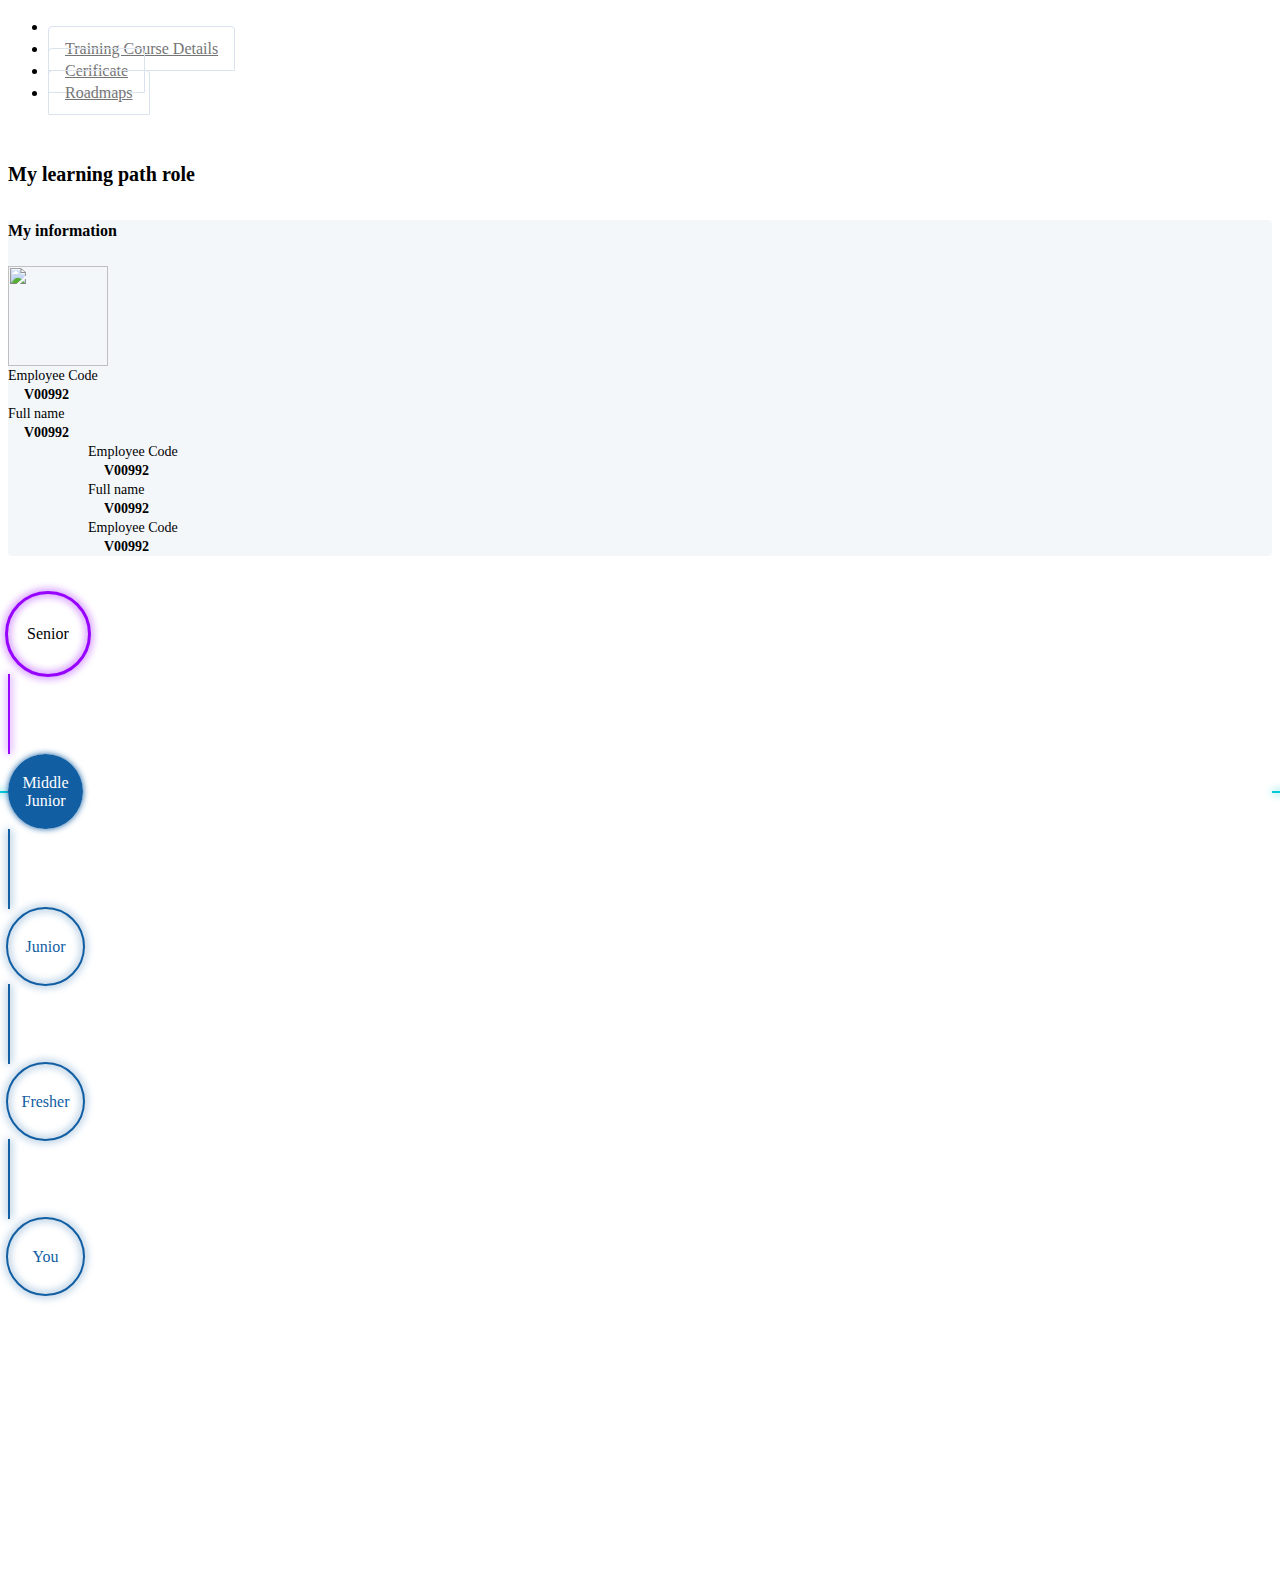
==== demohung/hung/index.html @ c727ac1d "Revert "hung commit"" ====
<!DOCTYPE html>
<html lang="en">
  <head>
    <meta charset="UTF-8" />
    <meta name="viewport" content="width=device-width, initial-scale=1.0" />
    <title>Document</title>
    <link
      href="https://cdn.jsdelivr.net/npm/bootstrap@5.3.0/dist/css/bootstrap.min.css"
      rel="stylesheet"
      integrity="sha384-9ndCyUaIbzAi2FUVXJi0CjmCapSmO7SnpJef0486qhLnuZ2cdeRhO02iuK6FUUVM"
      crossorigin="anonymous"
    />
    <script
      src="https://cdn.jsdelivr.net/npm/bootstrap@5.3.0/dist/js/bootstrap.bundle.min.js"
      integrity="sha384-geWF76RCwLtnZ8qwWowPQNguL3RmwHVBC9FhGdlKrxdiJJigb/j/68SIy3Te4Bkz"
      crossorigin="anonymous"
    ></script>
    <link rel="stylesheet" href="./style.css" />
  </head>

  <body>
    <div class="overlay"></div>
    <div class="container mt-5">
      <!-- Navbar -->
      <ul class="nav nav-pills">
        <li class="nav-item">
          <a class="lp-nav-link nav-link active" aria-current="page" href="#"
            >My Learning Path</a
          >
        </li>
        <li class="nav-item">
          <a class="lp-nav-link nav-link" href="#">Training Course Details</a>
        </li>
        <li class="nav-item">
          <a class="lp-nav-link nav-link" href="#">Cerificate</a>
        </li>
        <li class="nav-item">
          <a class="lp-nav-link nav-link" href="roadmaps.html">Roadmaps</a>
        </li>
      </ul>

      <!-- Gray info section -->
      <h2 class="lp-path-role-heading">My learning path role</h2>
      <div class="p-4 lp-info">
        <h2 class="lp-info-heading">My information</h2>
        <div class="d-flex align-items-center">
          <div class="lp-info__image-wrapper">
            <img
              src="https://i.pinimg.com/736x/52/bf/6c/52bf6cad0ff218c74e29fee5d62da7ac.jpg"
              alt=""
            />
          </div>
          <div class="d-flex">
            <div class="d-flex flex-column">
              <div class="d-flex mb-3">
                <div class="lp-info__title" style="min-width: 110px">
                  Employee Code
                </div>
                <div class="lp-info__value">V00992</div>
              </div>
              <div class="d-flex">
                <div class="lp-info__title" style="min-width: 110px">
                  Full name
                </div>
                <div class="lp-info__value">V00992</div>
              </div>
            </div>
            <div class="d-flex flex-column" style="padding-left: 80px">
              <div class="d-flex mb-3">
                <div class="lp-info__title" style="min-width: 110px">
                  Employee Code
                </div>
                <div class="lp-info__value">V00992</div>
              </div>
              <div class="d-flex">
                <div class="lp-info__title" style="min-width: 110px">
                  Full name
                </div>
                <div class="lp-info__value">V00992</div>
              </div>
            </div>
            <div class="d-flex flex-column" style="padding-left: 80px">
              <div class="d-flex mb-3">
                <div class="lp-info__title" style="min-width: 110px">
                  Employee Code
                </div>
                <div class="lp-info__value">V00992</div>
              </div>
            </div>
          </div>
        </div>
      </div>

      <!-- Flow chart section -->
      <div class="mt-5">
        <div class="flow-chart-bg">
          <div class="flow-chart-content">
            <div
              class="d-flex flex-column justify-content-center align-items-center"
            >
              <div class="fc-circle fc-purple fc-circle--large">
                <div class="fc-detail">Senior</div>
              </div>
              <div
                class="fc-v-line"
                style="
                  background-color: #9702fe;
                  filter: drop-shadow(0px 0px 4px #9702fe);
                "
              ></div>
              <div class="fc-horizon position-relative">
                <div class="fc-h-left">
                  <div onclick="openNav()" class="fc-hexagon">
                    <span>Certificate</span>
                    <div class="fc-hex-progress">1/5</div>
                  </div>
                </div>
                <div
                  class="fc-h-line left"
                  style="
                    background-color: #03cad6;
                    filter: drop-shadow(0px 0px 4px #03cad6);
                  "
                ></div>
                <div class="fc-circle fc-blue--fill fc-circle--medium">
                  <div class="fc-detail">Middle <br />Junior</div>
                </div>
                <div
                  class="fc-h-line right"
                  style="
                    background-color: #03cad6;
                    filter: drop-shadow(0px 0px 4px #03cad6);
                  "
                ></div>
                <div class="fc-h-right">
                  <div class="fc-hexagon">
                    <span>Course</span>
                    <div class="fc-hex-progress">2/5</div>
                  </div>
                </div>
              </div>
              <div
                class="fc-v-line"
                style="
                  background-color: #115ea3;
                  filter: drop-shadow(0px 0px 4px #115ea3);
                "
              ></div>
              <div class="fc-circle fc-blue fc-circle--medium">
                <div class="fc-detail">Junior</div>
              </div>
              <div
                class="fc-v-line"
                style="
                  background-color: #115ea3;
                  filter: drop-shadow(0px 0px 4px #115ea3);
                "
              ></div>
              <div class="fc-circle fc-blue fc-circle--medium">
                <div class="fc-detail">Fresher</div>
              </div>
              <div
                class="fc-v-line"
                style="
                  background-color: #115ea3;
                  filter: drop-shadow(0px 0px 4px #115ea3);
                "
              ></div>
              <div class="fc-circle fc-blue fc-circle--medium">
                <div class="fc-detail">You</div>
              </div>
            </div>
          </div>
        </div>
      </div>
    </div>

    <!-- The overlay -->
    <div id="mySidenav" class="sidenav">
      <a href="javascript:void(0)" class="closebtn" onclick="closeNav()"
        >&times;</a
      >
      <a href="#">About</a>
      <a href="#">Services</a>
      <a href="#">Clients</a>
      <a href="#">Contact</a>
    </div>
    <script src="sidenav.js"></script>
  </body>
</html>
---- demohung/hung/style.css ----
/* Navbar */
.lp-nav-link {
  border-radius: 4px 4px 0px 0px !important;
  padding: 13px 16px;
  border: 1px solid #dae2ee;
  font-size: 16px;
  line-height: 22px;
  color: #757575;
}

.lp-nav-link.active {
  color: #fff;
  border-color: transparent;
}

/* Gray info section */
.lp-path-role-heading {
  color: #000;
  font-size: 20px;
  line-height: 27px;
  padding-top: 40px;
  padding-bottom: 16px;
}

.lp-info {
  background-color: #f4f7fa;
  border-radius: 4px;
}

.lp-info-heading {
  color: #000;
  font-size: 16px;
  line-height: 22px;
  margin-bottom: 24px;
}

.lp-info__image-wrapper {
  width: 100px;
  height: 100px;
  margin-right: 40px;
}

.lp-info__image-wrapper img {
  object-fit: cover;
  width: 100%;
  height: 100%;
}

.lp-info__title,
.lp-info__value {
  font-size: 14px;
  line-height: 19px;
}

.lp-info__title {
  font-weight: 400;
}

.lp-info__value {
  padding-left: 16px;
  font-weight: 700;
}

/* Flow chart section */
.flow-chart-bg {
  background-image: url("./assets/bg.png");
  background-size: cover;
  background-repeat: no-repeat;
  min-height: 880px;
  background-position: center;
  position: relative;
}

.flow-chart-content {
  position: absolute;
  inset: 0;
  width: 100%;
  height: 100%;
  padding-top: 38px;
  padding-bottom: 111px;
}

.fc-detail {
  font-size: 16px;
  line-height: 18px;
}

.fc-circle {
  border-radius: 50%;
  position: relative;
  display: flex;
  justify-content: center;
  align-items: center;
  text-align: center;
}

.fc-circle--large {
  width: 80px;
  height: 80px;
}

.fc-circle--medium {
  width: 75px;
  height: 75px;
}

.fc-purple {
  position: relative;
}

.fc-purple::before {
  content: "";
  position: absolute;
  height: 100%;
  width: 100%;
  border-radius: 50%;
  border: 3px solid #9702fe;
  filter: drop-shadow(0px 0px 4px #9702fe);
}

.fc-blue--fill {
  background: #115ea3;
  color: #fff;
  position: relative;
}

.fc-blue--fill::before {
  content: "";
  position: absolute;
  height: 100%;
  width: 100%;
  border-radius: 50%;
  box-shadow: 0px 0px 6px #115ea3;
}

.fc-blue {
  color: #115ea3;
}

.fc-blue::before {
  content: "";
  position: absolute;
  height: 100%;
  width: 100%;
  border-radius: 50%;
  border: 2px solid #115ea3;
  filter: drop-shadow(0px 0px 4px #115ea3);
}

.fc-v-line {
  width: 2px;
  height: 80px;
}

.fc-h-line {
  width: 80px;
  height: 2px;
}

.fc-horizon {
  position: relative;
}

.fc-h-left {
  position: absolute;
  top: 50%;
  transform: translateY(-50%);
  right: calc(100% + 80px);
}

.fc-h-line.left {
  position: absolute;
  top: 50%;
  transform: translateY(-50%);
  right: 100%;
}

.fc-h-right {
  position: absolute;
  top: 50%;
  transform: translateY(-50%);
  left: calc(100% + 80px);
}

.fc-h-line.right {
  position: absolute;
  top: 50%;
  transform: translateY(-50%);
  left: 100%;
}

.fc-hexagon {
  width: 90px;
  height: 110px;
  background-image: url("./assets/hexagon.svg");
  background-size: cover;
  background-repeat: no-repeat;
  background-position: center;
  position: relative;
  display: flex;
  justify-content: center;
  align-items: center;
  cursor: pointer;
}

.fc-hex-progress {
  position: absolute;
  font-weight: 700;
  top: calc(100% + 10px);
  left: 50%;
  transform: translateX(-50%);
}

/* Road map */
.rm-nav-link {
  font-size: 16px;
  color: #757575;
  padding-left: 16px !important;
  padding-right: 16px !important;
}

.rm-nav-link.active {
  color: #0050ae !important;
  font-weight: 700 !important;
}

.rm-item {
  border: 1px solid #dae2ee;
  text-decoration: none;
  background: transparent;
  transition: background 0.2s;
  position: relative;
}

.rm-item::before {
  content: "";
  position: absolute;
  top: -5px;
  left: -5px;
  right: -5px;
  bottom: -5px;
  border: 5px solid #dae2ee;
  opacity: 0;
  visibility: hidden;
  transition: all 0.2s;
  border-radius: 4px;
}

.rm-item:hover {
  background: linear-gradient(270deg, #5328bc 0%, #2040d2 55.73%, #0050ae 100%),
    #f4f7fa;
}

.rm-item:hover::before {
  opacity: 1;
  visibility: visible;
}

.rm-item:hover .rm-item__title,
.rm-item:hover .rm-item__description {
  color: #fff;
}

.rm-item__title {
  font-size: 18px;
  font-weight: 700;
  color: #242424;
  margin-bottom: 16px;
}

.rm-item__description {
  color: #757575;
  font-size: 14px;
  margin: 0;
}

.rm-item__btn {
  width: 24px;
  height: 24px;
  background-image: url("./assets/roadmap-btn.svg");
  background-size: cover;
  background-repeat: no-repeat;
  background-position: center;
}

.rm-input {
  height: 48px;
  border-radius: 4px;
  border: 1px solid #dae2ee;
  background: #fff;
  width: 346px;
  padding: 13px 56px 13px 16px;
  font-size: 14px;
  line-height: 20px;
}

.rm-search-btn {
  position: absolute;
  top: 0;
  right: 0;
  width: 48px;
  height: 48px;
  border: none;
  background-color: #0050ae;
  border-top-right-radius: 4px;
  border-bottom-right-radius: 4px;
  display: flex;
  justify-content: center;
  align-items: center;
}

.rm-search-btn img {
  display: block;
  width: 20px;
  height: 20px;
}

/* Left SIDE NAV */
/* The side navigation menu */
.sidenav {
  height: 100%; /* 100% Full-height */
  width: 0; /* 0 width - change this with JavaScript */
  position: fixed; /* Stay in place */
  z-index: 100; /* Stay on top */
  top: 0;
  left: 0;
  background-color: #fff;
  overflow-x: hidden; /* Disable horizontal scroll */
  padding-top: 60px; /* Place content 60px from the top */
  transition: 0.5s; /* 0.5 second transition effect to slide in the sidenav */
}

/* The navigation menu links */
.sidenav a {
  padding: 8px 8px 8px 32px;
  text-decoration: none;
  font-size: 25px;
  color: #818181;
  display: block;
  transition: 0.3s;
}

/* When you mouse over the navigation links, change their color */
.sidenav a:hover,
.offcanvas a:focus {
  color: #f1f1f1;
}

/* Position and style the close button (top right corner) */
.closebtn {
  position: absolute;
  top: 0;
  right: 25px;
  font-size: 36px !important;
  margin-left: 50px;
}

/* Style page content - use this if you want to push the page content to the right when you open the side navigation */
#main {
  transition: margin-left 0.5s;
  padding: 20px;
}

/* On smaller screens, where height is less than 450px, change the style of the sidenav (less padding and a smaller font size) */
@media screen and (max-height: 450px) {
  .sidenav {
    padding-top: 15px;
  }
  .sidenav a {
    font-size: 18px;
  }
}

/* Overlay */
.overlay {
  position: fixed;
  inset: 0;
  visibility: hidden;
  opacity: 0;
  transition: all 0.3s;
  z-index: 99;
  background: rgba(0, 0, 0, 0.35);
}

.overlay.active {
  opacity: 1;
  visibility: visible;
}
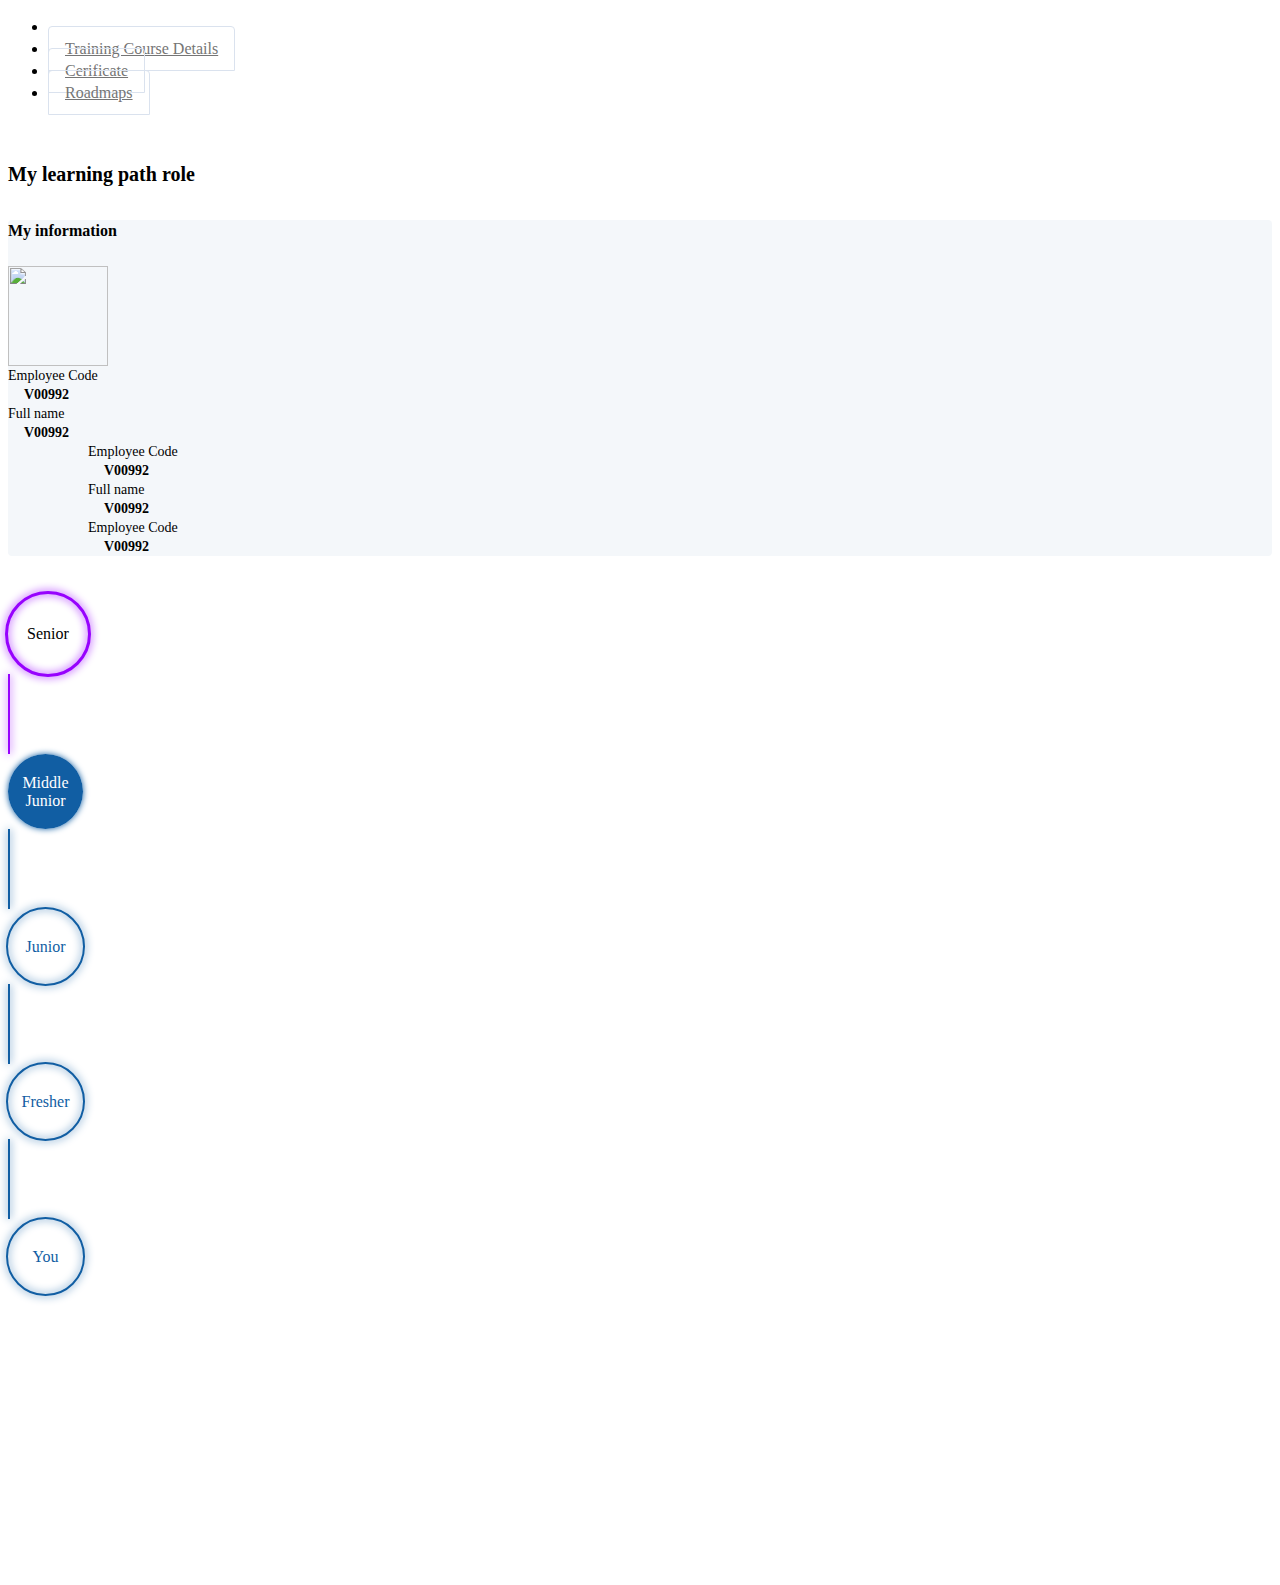
==== commit 00f3d931: "Toggle" ====
--- a/demohung/hung/index.html
+++ b/demohung/hung/index.html
@@ -98,8 +98,40 @@
             <div
               class="d-flex flex-column justify-content-center align-items-center"
             >
-              <div class="fc-circle fc-purple fc-circle--large">
-                <div class="fc-detail">Senior</div>
+              <div class="fc-horizon position-relative">
+                <div class="fc-vertical left">
+                  <div class="fc-h-left">
+                    <div onclick="openNav('leftNav')" class="fc-hexagon">
+                      <span>Certificate</span>
+                      <div class="fc-hex-progress">1/5</div>
+                    </div>
+                  </div>
+                  <div
+                    class="fc-h-line left"
+                    style="
+                      background-color: #03cad6;
+                      filter: drop-shadow(0px 0px 4px #03cad6);
+                    "
+                  ></div>
+                </div>
+                <div class="main fc-circle fc-purple fc-circle--large">
+                  <div class="fc-detail">Senior</div>
+                </div>
+                <div class="fc-vertical right">
+                  <div
+                    class="fc-h-line right"
+                    style="
+                      background-color: #03cad6;
+                      filter: drop-shadow(0px 0px 4px #03cad6);
+                    "
+                  ></div>
+                  <div class="fc-h-right">
+                    <div onclick="openNav('rightNav')" class="fc-hexagon">
+                      <span>Course</span>
+                      <div class="fc-hex-progress">2/5</div>
+                    </div>
+                  </div>
+                </div>
               </div>
               <div
                 class="fc-v-line"
@@ -109,33 +141,37 @@
                 "
               ></div>
               <div class="fc-horizon position-relative">
-                <div class="fc-h-left">
-                  <div onclick="openNav()" class="fc-hexagon">
-                    <span>Certificate</span>
-                    <div class="fc-hex-progress">1/5</div>
-                  </div>
-                </div>
-                <div
-                  class="fc-h-line left"
-                  style="
-                    background-color: #03cad6;
-                    filter: drop-shadow(0px 0px 4px #03cad6);
-                  "
-                ></div>
-                <div class="fc-circle fc-blue--fill fc-circle--medium">
+                <div class="fc-vertical left">
+                  <div class="fc-h-left">
+                    <div onclick="openNav('leftNav')" class="fc-hexagon">
+                      <span>Certificate</span>
+                      <div class="fc-hex-progress">1/5</div>
+                    </div>
+                  </div>
+                  <div
+                    class="fc-h-line left"
+                    style="
+                      background-color: #03cad6;
+                      filter: drop-shadow(0px 0px 4px #03cad6);
+                    "
+                  ></div>
+                </div>
+                <div class="main fc-circle fc-blue--fill fc-circle--medium">
                   <div class="fc-detail">Middle <br />Junior</div>
                 </div>
-                <div
-                  class="fc-h-line right"
-                  style="
-                    background-color: #03cad6;
-                    filter: drop-shadow(0px 0px 4px #03cad6);
-                  "
-                ></div>
-                <div class="fc-h-right">
-                  <div class="fc-hexagon">
-                    <span>Course</span>
-                    <div class="fc-hex-progress">2/5</div>
+                <div class="fc-vertical right">
+                  <div
+                    class="fc-h-line right"
+                    style="
+                      background-color: #03cad6;
+                      filter: drop-shadow(0px 0px 4px #03cad6);
+                    "
+                  ></div>
+                  <div class="fc-h-right">
+                    <div onclick="openNav('rightNav')" class="fc-hexagon">
+                      <span>Course</span>
+                      <div class="fc-hex-progress">2/5</div>
+                    </div>
                   </div>
                 </div>
               </div>
@@ -146,8 +182,40 @@
                   filter: drop-shadow(0px 0px 4px #115ea3);
                 "
               ></div>
-              <div class="fc-circle fc-blue fc-circle--medium">
-                <div class="fc-detail">Junior</div>
+              <div class="fc-horizon position-relative">
+                <div class="fc-vertical left">
+                  <div class="fc-h-left">
+                    <div onclick="openNav('leftNav')" class="fc-hexagon">
+                      <span>Certificate</span>
+                      <div class="fc-hex-progress">1/5</div>
+                    </div>
+                  </div>
+                  <div
+                    class="fc-h-line left"
+                    style="
+                      background-color: #03cad6;
+                      filter: drop-shadow(0px 0px 4px #03cad6);
+                    "
+                  ></div>
+                </div>
+                <div class="main fc-circle fc-blue fc-circle--medium">
+                  <div class="fc-detail">Junior</div>
+                </div>
+                <div class="fc-vertical right">
+                  <div
+                    class="fc-h-line right"
+                    style="
+                      background-color: #03cad6;
+                      filter: drop-shadow(0px 0px 4px #03cad6);
+                    "
+                  ></div>
+                  <div class="fc-h-right">
+                    <div onclick="openNav('rightNav')" class="fc-hexagon">
+                      <span>Course</span>
+                      <div class="fc-hex-progress">2/5</div>
+                    </div>
+                  </div>
+                </div>
               </div>
               <div
                 class="fc-v-line"
@@ -156,8 +224,40 @@
                   filter: drop-shadow(0px 0px 4px #115ea3);
                 "
               ></div>
-              <div class="fc-circle fc-blue fc-circle--medium">
-                <div class="fc-detail">Fresher</div>
+              <div class="fc-horizon position-relative">
+                <div class="fc-vertical left">
+                  <div class="fc-h-left">
+                    <div onclick="openNav('leftNav')" class="fc-hexagon">
+                      <span>Certificate</span>
+                      <div class="fc-hex-progress">1/5</div>
+                    </div>
+                  </div>
+                  <div
+                    class="fc-h-line left"
+                    style="
+                      background-color: #03cad6;
+                      filter: drop-shadow(0px 0px 4px #03cad6);
+                    "
+                  ></div>
+                </div>
+                <div class="main fc-circle fc-blue fc-circle--medium">
+                  <div class="fc-detail">Fresher</div>
+                </div>
+                <div class="fc-vertical right">
+                  <div
+                    class="fc-h-line right"
+                    style="
+                      background-color: #03cad6;
+                      filter: drop-shadow(0px 0px 4px #03cad6);
+                    "
+                  ></div>
+                  <div class="fc-h-right">
+                    <div onclick="openNav('rightNav')" class="fc-hexagon">
+                      <span>Course</span>
+                      <div class="fc-hex-progress">2/5</div>
+                    </div>
+                  </div>
+                </div>
               </div>
               <div
                 class="fc-v-line"
@@ -175,16 +275,28 @@
       </div>
     </div>
 
-    <!-- The overlay -->
-    <div id="mySidenav" class="sidenav">
-      <a href="javascript:void(0)" class="closebtn" onclick="closeNav()"
-        >&times;</a
-      >
-      <a href="#">About</a>
-      <a href="#">Services</a>
-      <a href="#">Clients</a>
-      <a href="#">Contact</a>
+    <!-- Navbar -->
+    <div id="leftNav" class="sidenav left">
+      <div class="d-flex justify-content-end">
+        <div class="closebtn" onclick="closeNav()">
+          <img src="./assets/close.svg" alt="Close button" />
+        </div>
+      </div>
+      <div class="nav-menu">
+        <h4 class="nav-title">Level Middle - Certificate</h4>
+      </div>
     </div>
-    <script src="sidenav.js"></script>
+
+    <div id="rightNav" class="sidenav right">
+      <div class="d-flex justify-content-start">
+        <div class="closebtn" onclick="closeNav()">
+          <img src="./assets/close.svg" alt="Close button" />
+        </div>
+      </div>
+      <div class="nav-menu">
+        <h4 class="nav-title">Level Middle - Certificate</h4>
+      </div>
+    </div>
+    <script src="script.js"></script>
   </body>
 </html>
--- a/demohung/hung/style.css
+++ b/demohung/hung/style.css
@@ -161,32 +161,36 @@
   position: relative;
 }
 
-.fc-h-left {
+.fc-horizon.show .fc-vertical {
+  max-width: 200px;
+  opacity: 1;
+}
+
+.fc-vertical {
   position: absolute;
   top: 50%;
   transform: translateY(-50%);
-  right: calc(100% + 80px);
-}
-
-.fc-h-line.left {
-  position: absolute;
+  display: flex;
+  align-items: center;
+  max-width: 0%;
+  overflow: hidden;
+  opacity: 0;
+  transition: max-width 0.5s, opacity 0.3s;
+}
+
+.fc-vertical.left {
+  right: 100%;
+}
+
+.fc-vertical.right {
+  left: 100%;
+}
+
+.fc-h-line.right {
+  /* position: absolute;
   top: 50%;
   transform: translateY(-50%);
-  right: 100%;
-}
-
-.fc-h-right {
-  position: absolute;
-  top: 50%;
-  transform: translateY(-50%);
-  left: calc(100% + 80px);
-}
-
-.fc-h-line.right {
-  position: absolute;
-  top: 50%;
-  transform: translateY(-50%);
-  left: 100%;
+  left: 100%; */
 }
 
 .fc-hexagon {
@@ -319,56 +323,46 @@
 /* The side navigation menu */
 .sidenav {
   height: 100%; /* 100% Full-height */
-  width: 0; /* 0 width - change this with JavaScript */
   position: fixed; /* Stay in place */
   z-index: 100; /* Stay on top */
+  padding: 80px 32px;
   top: 0;
-  left: 0;
   background-color: #fff;
   overflow-x: hidden; /* Disable horizontal scroll */
-  padding-top: 60px; /* Place content 60px from the top */
   transition: 0.5s; /* 0.5 second transition effect to slide in the sidenav */
 }
 
-/* The navigation menu links */
-.sidenav a {
-  padding: 8px 8px 8px 32px;
-  text-decoration: none;
-  font-size: 25px;
-  color: #818181;
-  display: block;
-  transition: 0.3s;
-}
-
-/* When you mouse over the navigation links, change their color */
-.sidenav a:hover,
-.offcanvas a:focus {
-  color: #f1f1f1;
-}
-
-/* Position and style the close button (top right corner) */
+.sidenav.left {
+  left: 0;
+  transform: translateX(-100%);
+}
+
+.sidenav.left.show {
+  transform: translateX(0);
+}
+
+.sidenav.right {
+  right: 0;
+  transform: translateX(100%);
+}
+
+.sidenav.right.show {
+  transform: translateX(0);
+}
+
+.nav-menu {
+  padding-top: 80px;
+}
+
+.nav-title {
+  color: #222;
+  font-size: 32px;
+  line-height: 1;
+  font-weight: 600;
+}
+
 .closebtn {
-  position: absolute;
-  top: 0;
-  right: 25px;
-  font-size: 36px !important;
-  margin-left: 50px;
-}
-
-/* Style page content - use this if you want to push the page content to the right when you open the side navigation */
-#main {
-  transition: margin-left 0.5s;
-  padding: 20px;
-}
-
-/* On smaller screens, where height is less than 450px, change the style of the sidenav (less padding and a smaller font size) */
-@media screen and (max-height: 450px) {
-  .sidenav {
-    padding-top: 15px;
-  }
-  .sidenav a {
-    font-size: 18px;
-  }
+  cursor: pointer;
 }
 
 /* Overlay */
